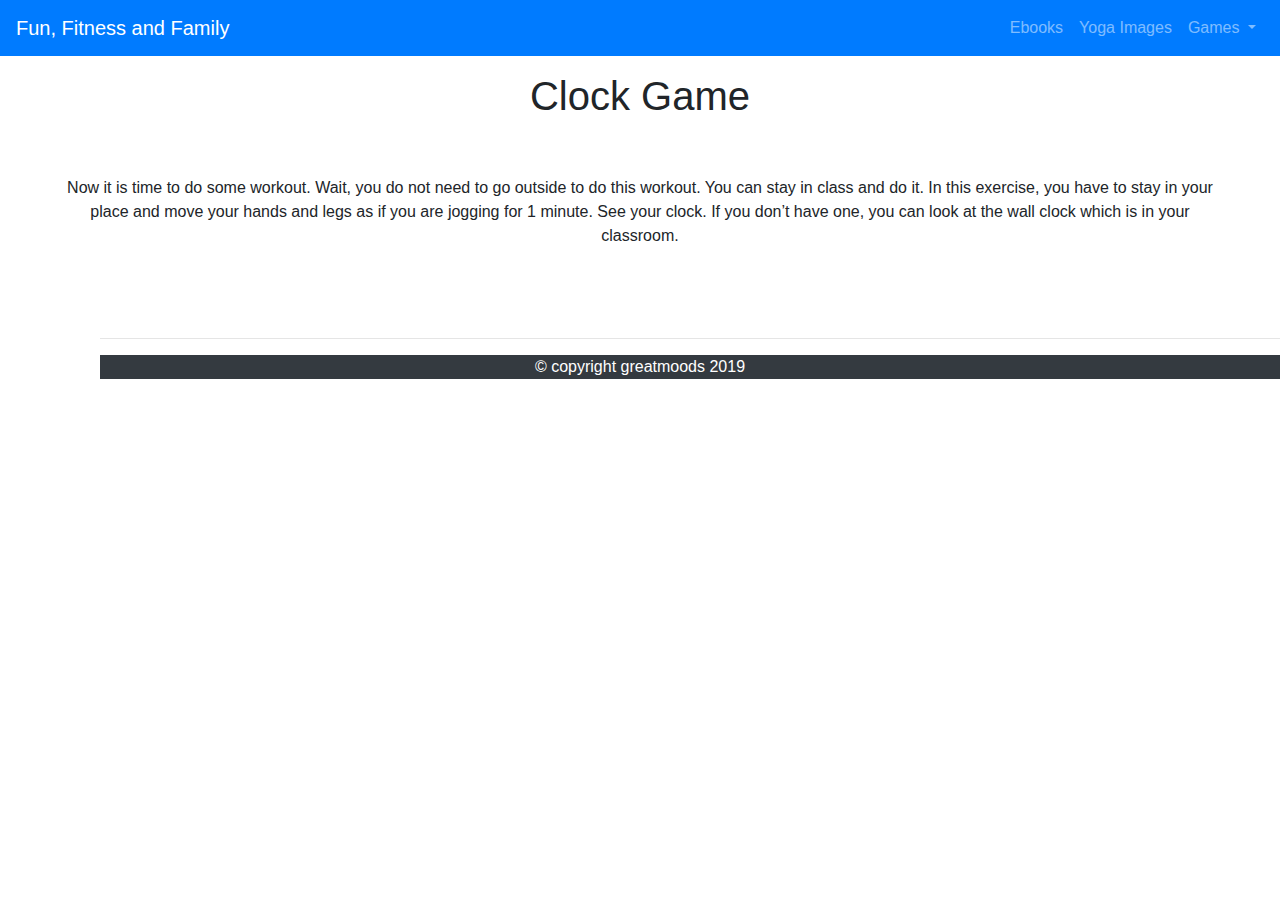
==== internship/src/clock.html @ 4aa2a1a1 "clock added" ====
<!DOCTYPE html>
<html lang="en">
<head>
  <title>Fun Fitness and Family</title>
  <meta charset="utf-8">
  <meta name="viewport" content="width=device-width, initial-scale=1">
  <link rel="stylesheet" href="https://maxcdn.bootstrapcdn.com/bootstrap/4.3.1/css/bootstrap.min.css">
  <script src="https://ajax.googleapis.com/ajax/libs/jquery/3.4.1/jquery.min.js"></script>
  <script src="https://cdnjs.cloudflare.com/ajax/libs/popper.js/1.14.7/umd/popper.min.js"></script>
  <script src="https://maxcdn.bootstrapcdn.com/bootstrap/4.3.1/js/bootstrap.min.js"></script>
<script src="https://code.createjs.com/createjs-2015.11.26.min.js"></script>
<script src="clock.js"></script>
</head>
<body onload="init();" style="margin:0px;">
<nav class="navbar navbar-expand-sm bg-primary navbar-dark fixed-top">
  <!-- Brand -->
  <a class="navbar-brand" href="#">Fun, Fitness and Family</a>
   <button class="navbar-toggler" type="button" data-toggle="collapse" data-target="#navbarSupportedContent" aria-controls="navbarSupportedContent" aria-expanded="false" aria-label="Toggle navigation">
    <span class="navbar-toggler-icon"></span>
  </button>

  <div class="collapse navbar-collapse" id="navbarSupportedContent">
  <!-- Links -->
  <ul class="navbar-nav ml-auto">
    <li class="nav-item">
      <a class="nav-link" href="./index.html/#Ebooks">Ebooks</a>
    </li>
    <li class="nav-item">
      <a class="nav-link" href="./index.html/#Yoga">Yoga Images</a>
    </li>

    <!-- Dropdown -->
    <li class="nav-item dropdown">
      <a class="nav-link dropdown-toggle" href="#" id="navbardrop" data-toggle="dropdown">
        Games
      </a>
      <div class="dropdown-menu">
        <a class="dropdown-item" href="./clock.html">Clock Game</a>
        <a class="dropdown-item" href="#">Game 2</a>
        <a class="dropdown-item" href="#">Game 3</a>
      </div>
    </li>
  </ul>
</nav>
</div>
<br>

<h1 class="text-capitalize text-center pt-5 mt-10">clock game</h1>
<p class="text-center pt-5" style="margin:50px; margin-top: 0px;">Now it is time to do some workout. Wait, you do not
need to go outside to do this workout. You can stay
in class and do it. In this exercise, you have to stay in
your place and move your hands and legs as if you
are jogging for 1 minute. See your clock. If you don’t
have one, you can look at the wall clock which is in
your classroom.
</p>

	<!-- Clock-->
<div class="mb-100">
	<div id="animation_container" style="background-color:rgba(255, 255, 255, 1.00); width:100%; height:auto;">
		<canvas id="canvas" width=100% height=auto style="position: absolute;top: 250px; display: block; background-color:rgba(255, 255, 255, 1.00);"></canvas>
		<div id="dom_overlay_container" style="pointer-events:none; overflow:hidden; width:100%; height:auto; position: absolute; left: 0px; top: 250px; display: block;">
		</div>
	</div>
</div>
<br>
<hr w-25 mx-auto pt-5>
<!--footer-->
<footer >
  <p class="text-center bg-dark text-white">  © copyright greatmoods 2019  </p>
</footer>
</body>

</html>
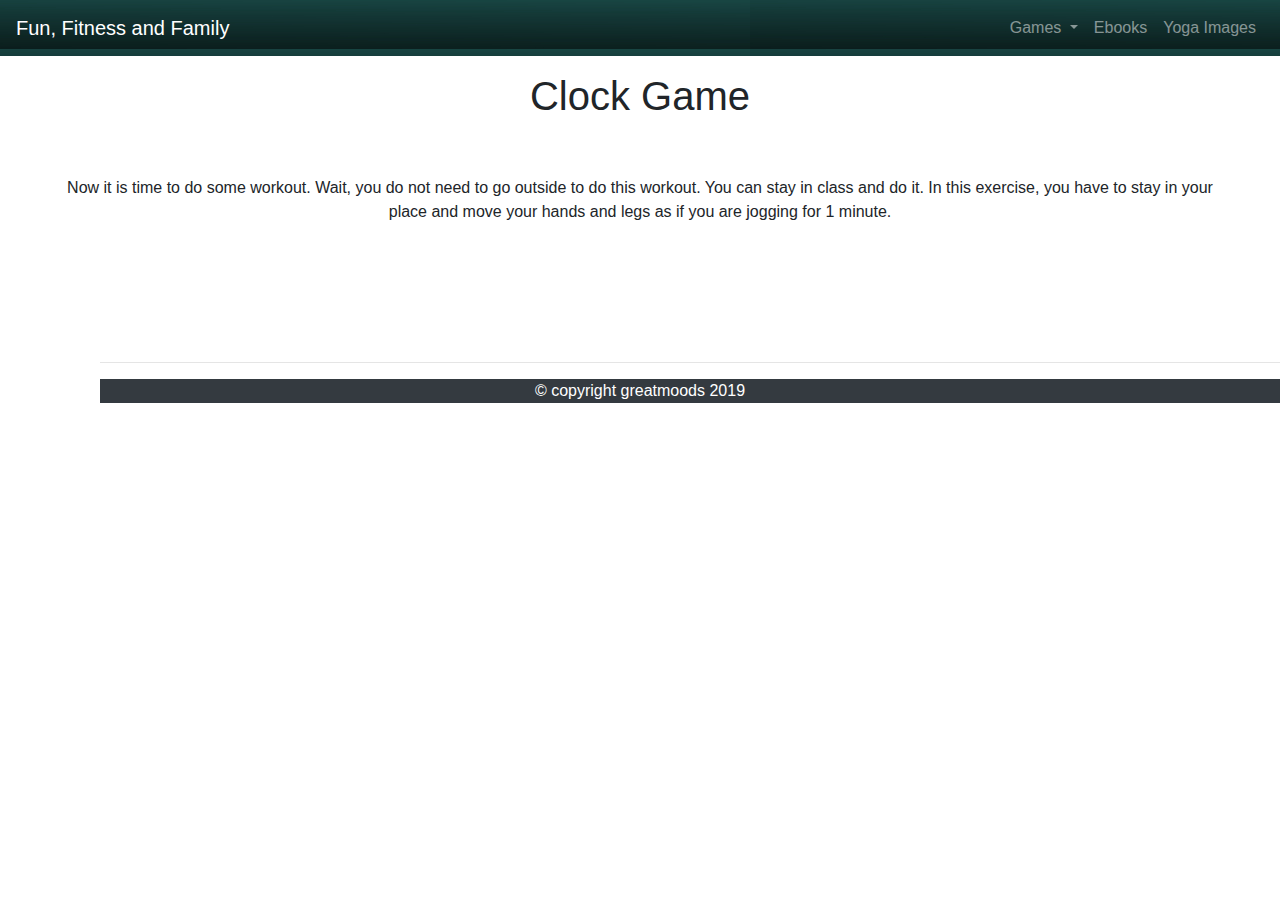
==== commit 959de22d: "Navbar added, fixed background, some styles added" ====
--- a/internship/src/clock.html
+++ b/internship/src/clock.html
@@ -8,13 +8,14 @@
   <script src="https://ajax.googleapis.com/ajax/libs/jquery/3.4.1/jquery.min.js"></script>
   <script src="https://cdnjs.cloudflare.com/ajax/libs/popper.js/1.14.7/umd/popper.min.js"></script>
   <script src="https://maxcdn.bootstrapcdn.com/bootstrap/4.3.1/js/bootstrap.min.js"></script>
-<script src="https://code.createjs.com/createjs-2015.11.26.min.js"></script>
-<script src="clock.js"></script>
+  <script src="https://code.createjs.com/createjs-2015.11.26.min.js"></script>
+  <script src="clock.js"></script>
+  <link rel="stylesheet" type="text/css" href="./styles.css">
 </head>
 <body onload="init();" style="margin:0px;">
 <nav class="navbar navbar-expand-sm bg-primary navbar-dark fixed-top">
   <!-- Brand -->
-  <a class="navbar-brand" href="#">Fun, Fitness and Family</a>
+  <a class="navbar-brand" href="./index.html#">Fun, Fitness and Family</a>
    <button class="navbar-toggler" type="button" data-toggle="collapse" data-target="#navbarSupportedContent" aria-controls="navbarSupportedContent" aria-expanded="false" aria-label="Toggle navigation">
     <span class="navbar-toggler-icon"></span>
   </button>
@@ -22,23 +23,22 @@
   <div class="collapse navbar-collapse" id="navbarSupportedContent">
   <!-- Links -->
   <ul class="navbar-nav ml-auto">
-    <li class="nav-item">
-      <a class="nav-link" href="./index.html/#Ebooks">Ebooks</a>
-    </li>
-    <li class="nav-item">
-      <a class="nav-link" href="./index.html/#Yoga">Yoga Images</a>
-    </li>
-
-    <!-- Dropdown -->
+  	    <!-- Dropdown -->
     <li class="nav-item dropdown">
       <a class="nav-link dropdown-toggle" href="#" id="navbardrop" data-toggle="dropdown">
         Games
       </a>
       <div class="dropdown-menu">
         <a class="dropdown-item" href="./clock.html">Clock Game</a>
-        <a class="dropdown-item" href="#">Game 2</a>
+        <a class="dropdown-item" href="./healthyfood.html">Cauli Eat</a>
         <a class="dropdown-item" href="#">Game 3</a>
       </div>
+    </li>
+    <li class="nav-item">
+      <a class="nav-link" href="./index.html#Ebooks">Ebooks</a>
+    </li>
+    <li class="nav-item">
+      <a class="nav-link" href="./index.html#Yoga">Yoga Images</a>
     </li>
   </ul>
 </nav>
@@ -50,16 +50,16 @@
 need to go outside to do this workout. You can stay
 in class and do it. In this exercise, you have to stay in
 your place and move your hands and legs as if you
-are jogging for 1 minute. See your clock. If you don’t
-have one, you can look at the wall clock which is in
-your classroom.
+are jogging for 1 minute.
 </p>
+<br>
+<br>
 
 	<!-- Clock-->
-<div class="mb-100">
+<div class="mb-100 d-flex justify-content-center">
 	<div id="animation_container" style="background-color:rgba(255, 255, 255, 1.00); width:100%; height:auto;">
-		<canvas id="canvas" width=100% height=auto style="position: absolute;top: 250px; display: block; background-color:rgba(255, 255, 255, 1.00);"></canvas>
-		<div id="dom_overlay_container" style="pointer-events:none; overflow:hidden; width:100%; height:auto; position: absolute; left: 0px; top: 250px; display: block;">
+		<canvas id="canvas" width=100% height=auto style="position: absolute;top: 350px; display: block; background-color:rgba(255, 255, 255, 1.00);"></canvas>
+		<div id="dom_overlay_container" style="pointer-events:none; overflow:hidden; width:100%; height:auto; position: absolute; left: 0px; top: 350px; display: block;">
 		</div>
 	</div>
 </div>
--- a/internship/src/styles.css
+++ b/internship/src/styles.css
@@ -0,0 +1,31 @@
+
+.parallax {
+   background:url("../images/typorama-750x350.jpg") no-repeat top center;
+   background: transparent url("../images/typorama-750x350.jpg") no-repeat top center fixed;
+   -webkit-background-size: cover;
+   -moz-background-size: cover;
+   -o-background-size: cover;
+   background-size: 100%;
+   height: 350px;
+}
+
+.navbar {
+background: url("../images/navbar.jpg") repeat top left;
+}
+
+.dropdown-item {
+background: url("../images/navbar.jpg") repeat top left;
+color: white;
+}
+
+.card-img-top:hover {
+  -ms-transform: scale(1.01); /* IE 9 */
+  -webkit-transform: scale(1.01); /* Safari 3-8 */
+  transform: scale(1.01); 
+}
+
+.img-fluid:hover {
+  -ms-transform: scale(1.01); /* IE 9 */
+  -webkit-transform: scale(1.01); /* Safari 3-8 */
+  transform: scale(1.01); 
+}